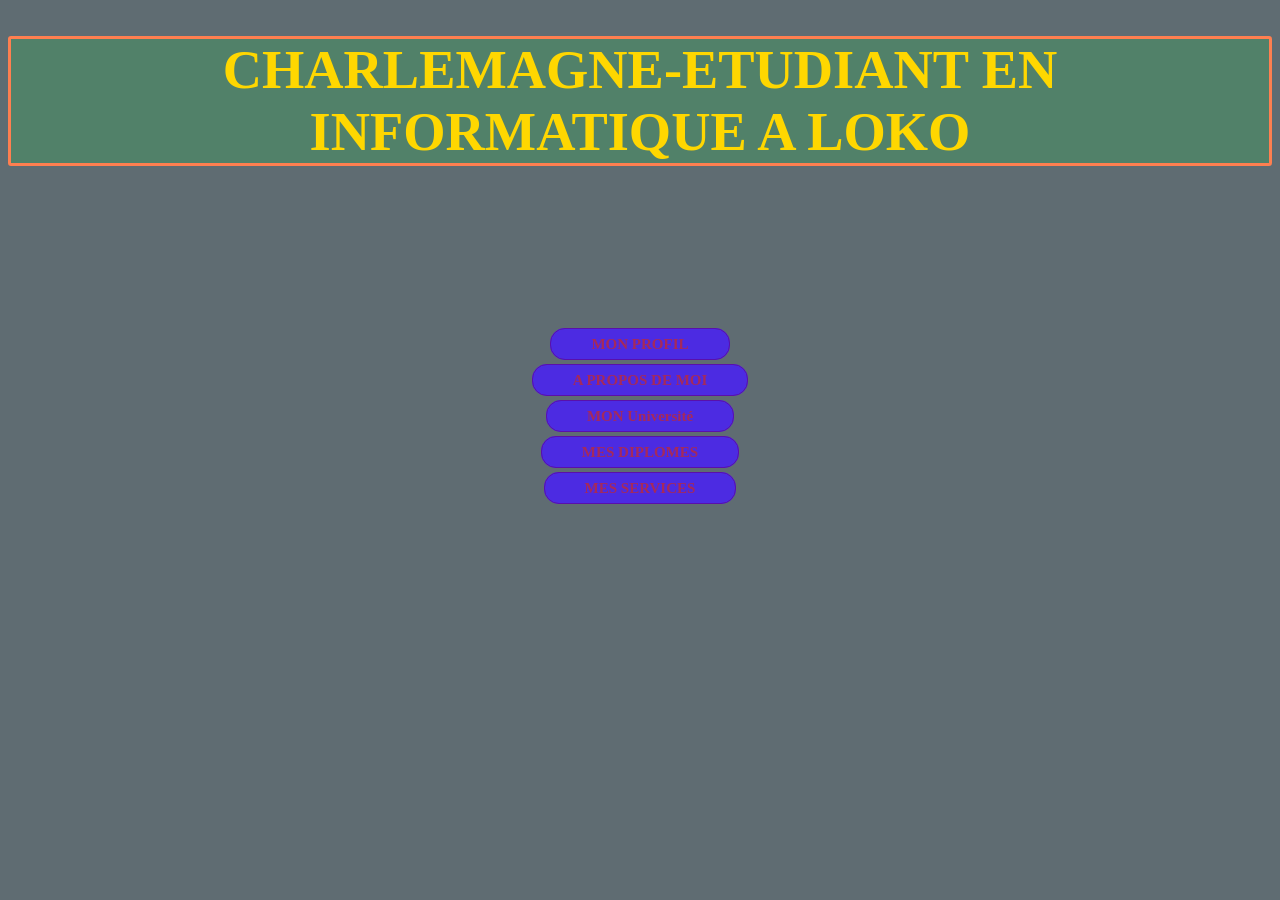
==== index.html @ c8abce01 "Add files via upload" ====
<!DOCTYPE html>
<html lang="en">
<head>
    <meta charset="UTF-8">
    <meta name="viewport" content="width=device-width, initial-scale=1.0">
    <title>Document</title>
    <link rel="stylesheet" href="style.css">
</head>
<body id="block1"> 
<div class="tete" >
  <h1>CHARLEMAGNE-ETUDIANT EN INFORMATIQUE A LOKO </h1>
  <div class="position">
     
       <br br>
         
        <a href="profil.html">MON PROFIL</a>
       <br> </br>

        <a href="page1.html">A PROPOS DE MOI </a>
       <br> </br>
    

       <a href="présentation.html">MON Université</a>

       <br> </br>
       <a href="competence.html">MES DIPLOMES</a>
       <br> </br>
       <a href="service.html">MES SERVICES</a>
  </div>
</div>

</body>
</html>
---- style.css ----
h1{
color: gold;
font-size: 3.4rem;
text-align: center;
background-color: rgba(0, 255, 51, 0.144);
border:solid 3px coral;
left: 5%;
text-transform: uppercase;
border-radius: 3px;

}

a{
color: rgb(165, 42, 91);
font-size: x-large;
text-decoration: double;
background-color: rgb(76, 43, 226);
transition: background-color 0.3s ease ;
font-size: 15px;
border:solid 3px rgb(90, 16, 170);
font-weight: 600;
border-width: 1px;
border-radius: 15px;
padding: 7px 40px;
}
a:hover{
background-color: rgb(10, 202, 61);

}


p{
color: rgb(119, 22, 46);
font-size: 14px;
font-size: larger;
text-align: center;
}
h2{
color: rgb(247, 16, 16);
font-size: xx-large;
font-weight: 300;
text-align: center;
font-family: Arial, Helvetica, sans-serif;

}
h4{
color: rgb(238, 246, 17);
font-weight: 300;
font-family: Verdana, Geneva, Tahoma, sans-serif;
text-align: center;

}
h5{
font-size: larger;
text-align: center;
font-size: x-large;
}

header{
font-size: x-large;
color: rgb(8, 188, 86);
text-align: center;

}
#block1{
background-color: rgba(0, 22, 31, 0.628);
background-image: url(image/photo-1699891730676-037bed3c1bed.avif);
background-size: cover;
color: white;

}
section{

position: relative;
top: 40%;
text-align: left;
}

    
 
ul{
color: oklab(48.131% 0.14026 0.09361);
text-align: left;
font-family: Verdana, Geneva, Tahoma, sans-serif;
}
div.title0{
display: flex;

}
div.title{
    display: flex;
}
nav img{
    width: 32px;
    margin-right: 8px;
}


div.title{
    display: flex;
}

div .serv .row{
display: flex;
}
div.serv-til{
display: flex;

}
.serv-til img{
width: 32px;
margin-right: 8px;

}
 div .position{
    text-align: center;
    padding:  9% 50px;

 }
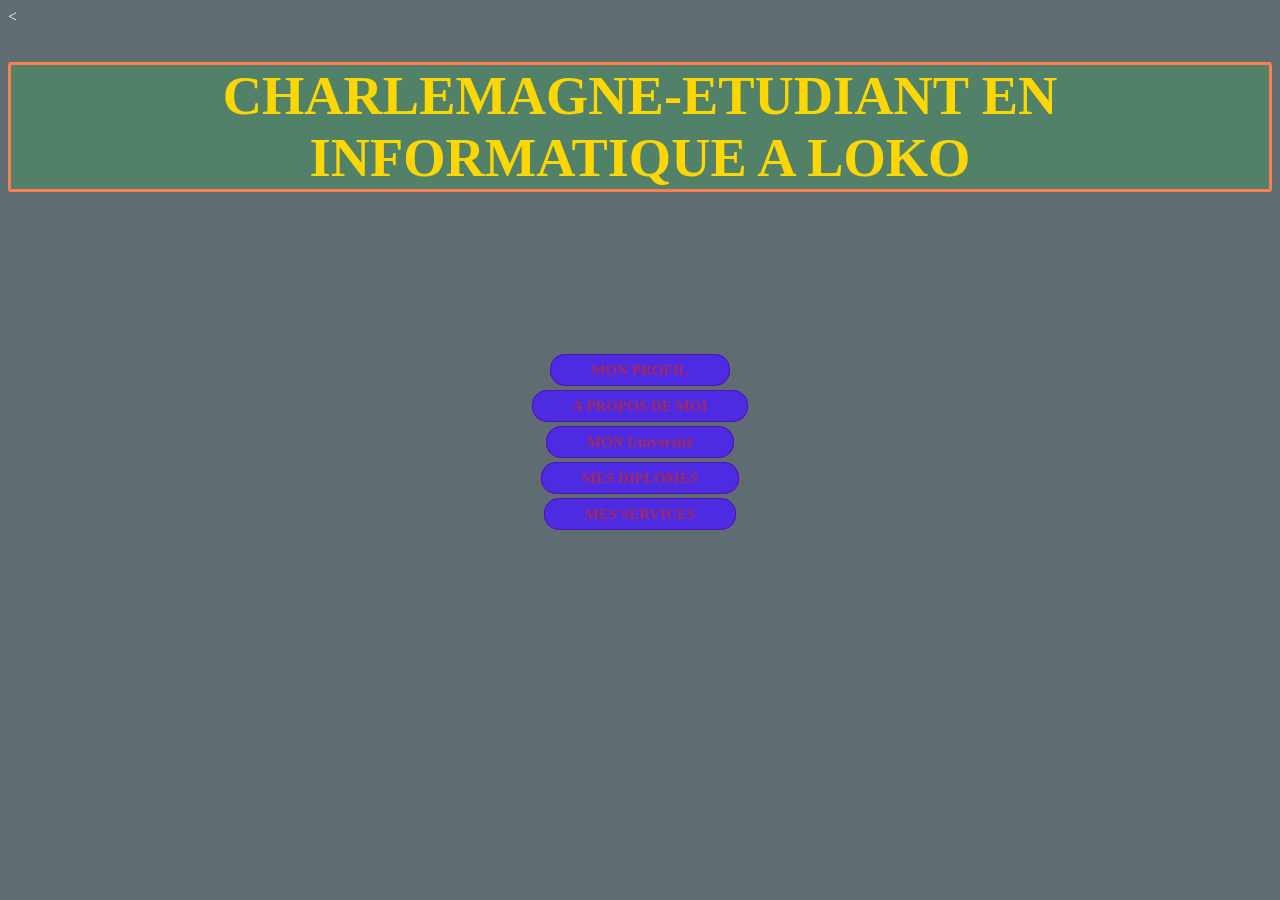
==== commit aba8f402: "modified:   index.html" ====
--- a/index.html
+++ b/index.html
@@ -2,8 +2,9 @@
 <html lang="en">
 <head>
     <meta charset="UTF-8">
-    <meta name="viewport" content="width=device-width, initial-scale=1.0">
-    <title>Document</title>
+    <meta name="description" content="projet étudiant de loko">
+    <title>site de CHARLEMAGNE-ETUDIANT</title>
+    <
     <link rel="stylesheet" href="style.css">
 </head>
 <body id="block1"> 
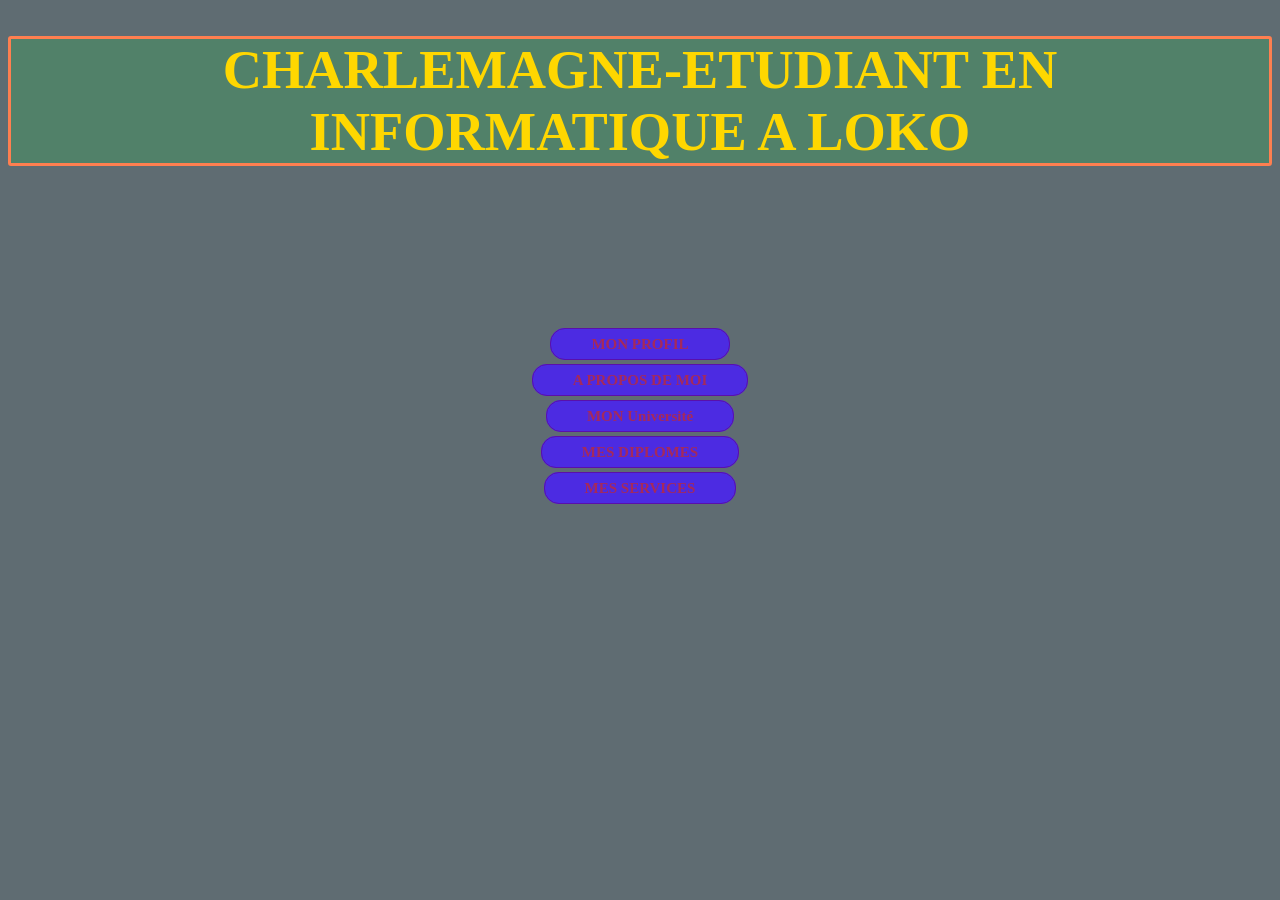
==== commit 4424b876: "Add files via upload Signed-off-by: KOUASSI <eurocharmeur@gmail.com>" ====
--- a/index.html
+++ b/index.html
@@ -2,9 +2,8 @@
 <html lang="en">
 <head>
     <meta charset="UTF-8">
-    <meta name="description" content="projet étudiant de loko">
+    <meta name="description" content="projet CHARLEMAGNE-ETUDIANT">
     <title>site de CHARLEMAGNE-ETUDIANT</title>
-    <
     <link rel="stylesheet" href="style.css">
 </head>
 <body id="block1"> 
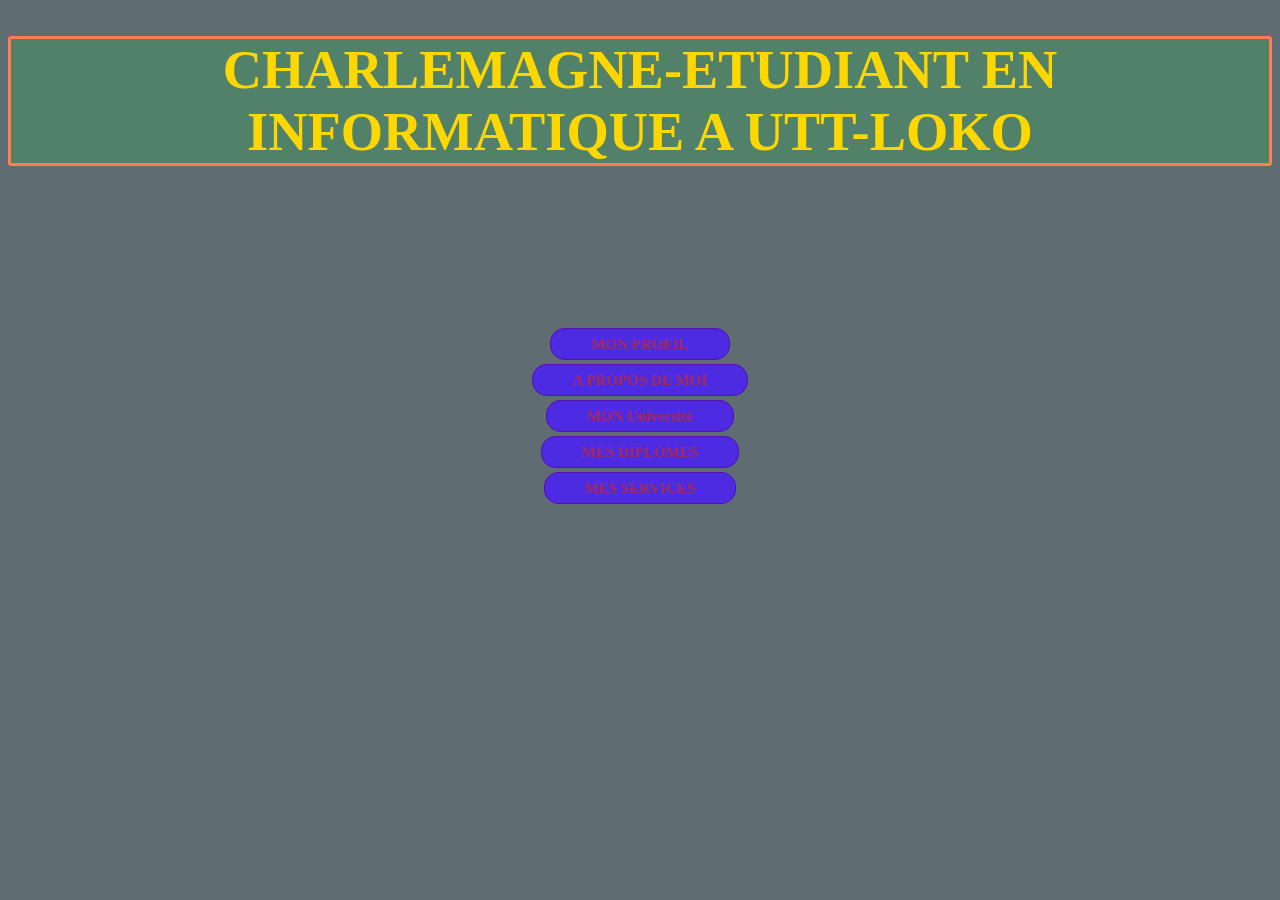
==== commit 1e24ce90: "Update index.html Signed-off-by: KOUASSI <eurocharmeur@gmail.com>" ====
--- a/index.html
+++ b/index.html
@@ -8,7 +8,7 @@
 </head>
 <body id="block1"> 
 <div class="tete" >
-  <h1>CHARLEMAGNE-ETUDIANT EN INFORMATIQUE A LOKO </h1>
+  <h1>CHARLEMAGNE-ETUDIANT EN INFORMATIQUE A UTT-LOKO </h1>
   <div class="position">
      
        <br br>
